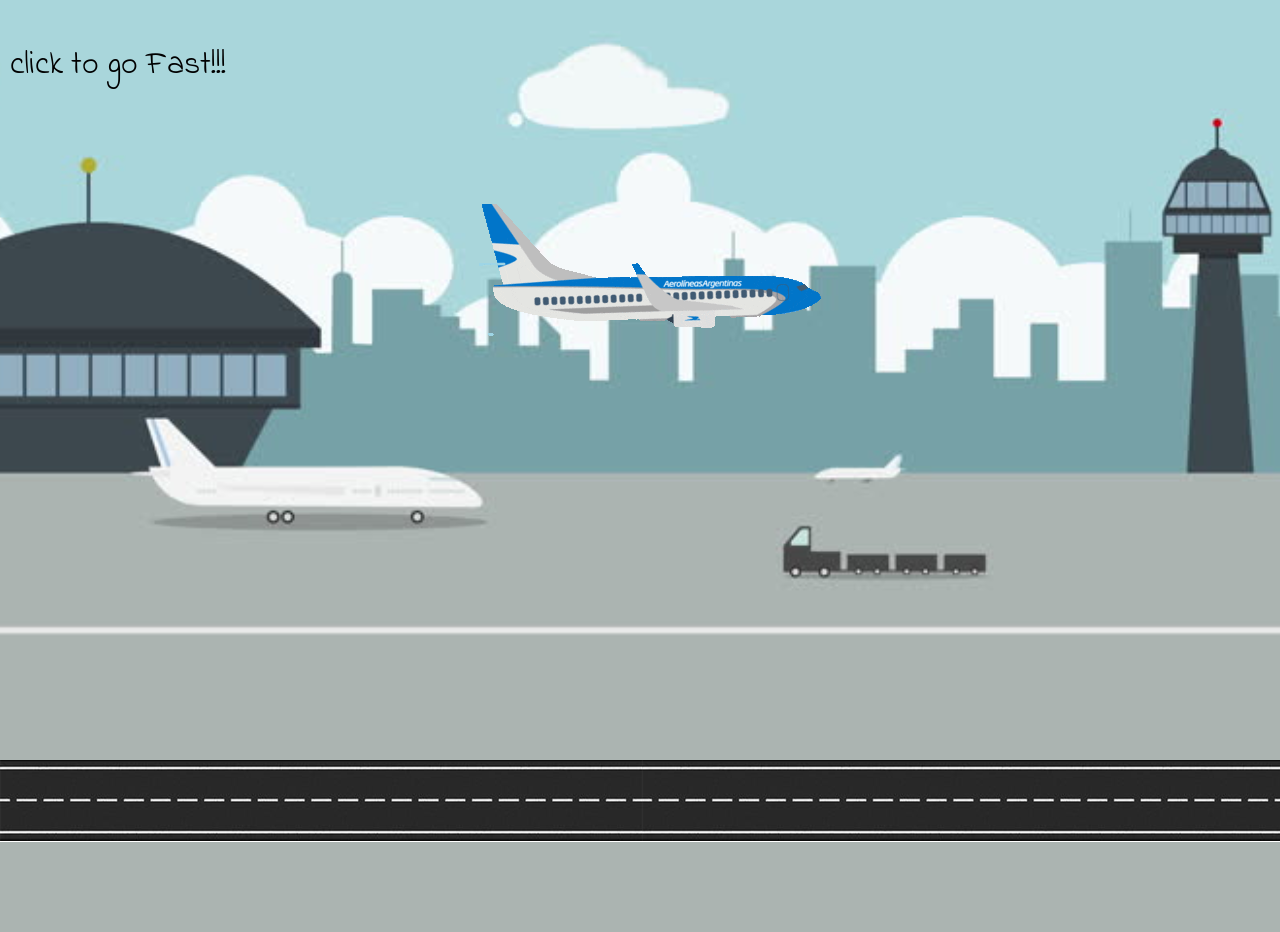
==== Index.html @ 346cd575 "first commit" ====
<!DOCTYPE html>
<html lang="en">
<head>
    <title>Airplane animation</title>
    <link rel="stylesheet" href="Style.css">
</head>
<body>
    <p>click to go Fast!!!</p>
    <div class="night">
        
        <div id="surface"></div>
        <div id="car">
            <img src="./images/giphy.gif" alt="">
        </div>
    </div>
    <script>
        
                var sceneryFrames =   [
                { transform: 'translateX(-100%)' },
                { transform: 'translateX(200%)' }   
                ];
                var sceneryTiming = {
                duration: 36000,
                iterations: Infinity
                };
                var background = document.getElementById('car');
                var backgroundMovement = background.animate(sceneryFrames,sceneryTiming);
                backgroundMovement.currentTime = backgroundMovement.effect.getComputedTiming().duration / 10; 
                setInterval( function(){
                    if ( backgroundMovement.playbackRate > .4 ) {
                        backgroundMovement.playbackRate *= .9 
                    }
                }, 3000)
                var flyFaster = function () {
                    backgroundMovement.playbackRate += 1.1; 
                }
                document.addEventListener("click",flyFaster);   
                </script>
                
                
       
</body>
</html>
---- Style.css ----
@import url('https://fonts.googleapis.com/css2?family=Indie+Flower&display=swap');

body{
    margin: 0;
    background: url('./images/road\ 3.jpg');
    -webkit-background-size: cover;
    background-size: cover;
    background-position: center center;
    height: 100vh;
    overflow-y: hidden;
    overflow-x: hidden;
}

p{
    padding: 10px;
    font-size: 2rem;
    font-family: 'Indie Flower', cursive;
}

#surface{
    height: 140px;
    width: 500%;
    background: url('./images/new\ road\ 3000.png');
    display: block;
    position: absolute;
    bottom: 0%;
    left: 0%;
    background-repeat: repeat-x;
    animation: moveRight 9s linear infinite;
}
#car{
    position: absolute;
    top: 10%;
    right: 404px;
}


/* Animation Time!!!*/



@keyframes moveRight {
    100% {
      transform: translateX(1000px);
    }  
    100% {
      transform: translateX(-1000px);
    }
   }
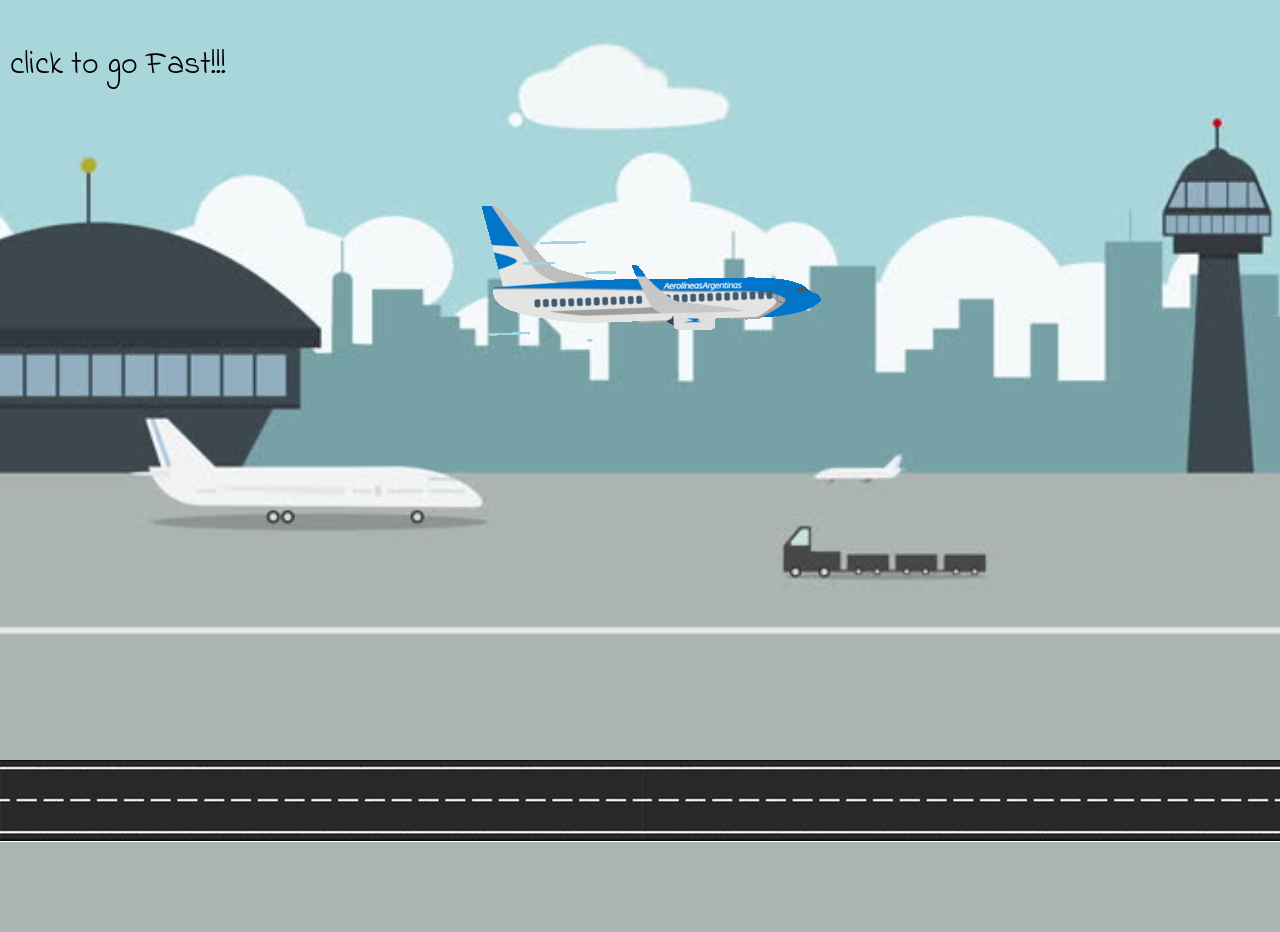
==== commit 4fe4b03e: "4th commit 4th commit" ====
--- a/Index.html
+++ b/Index.html
@@ -1,7 +1,7 @@
 <!DOCTYPE html>
 <html lang="en">
 <head>
-    <title>Airplane animation</title>
+    <title>Airplane Animation Project</title>
     <link rel="stylesheet" href="Style.css">
 </head>
 <body>
